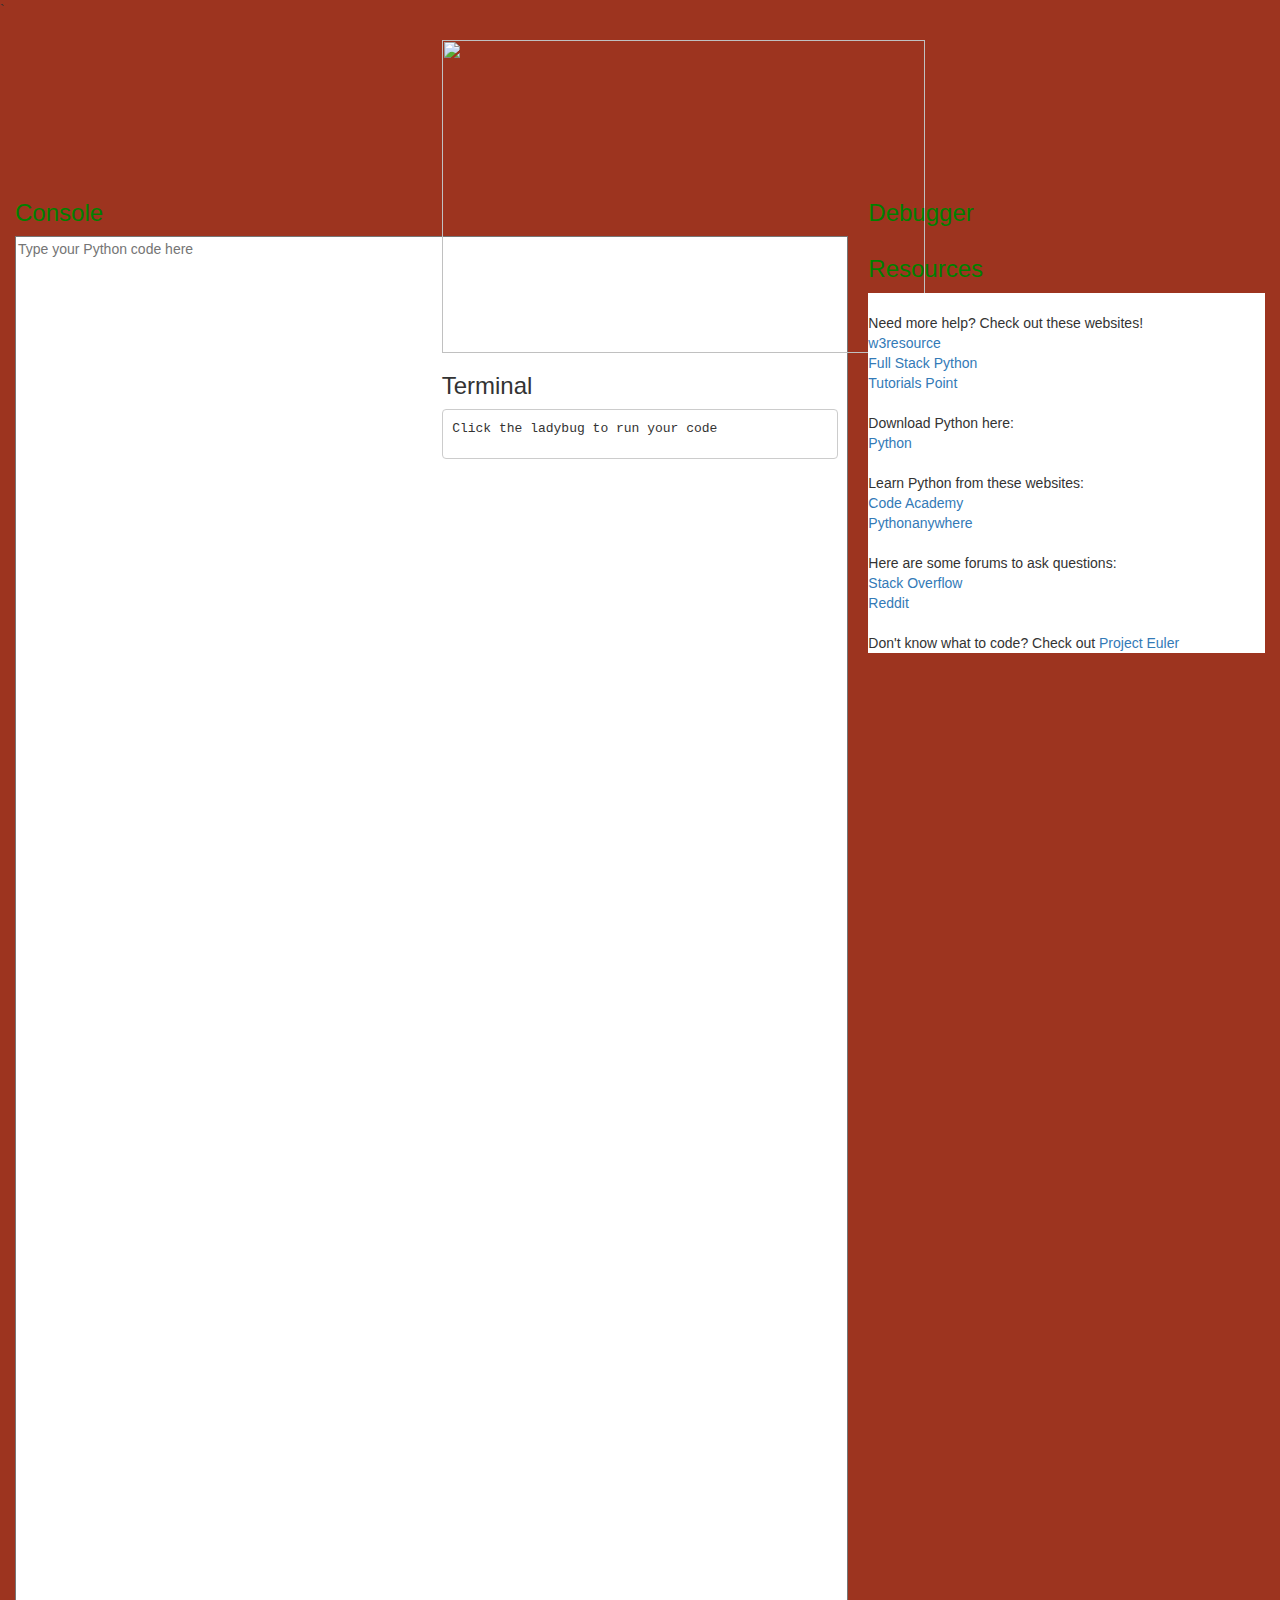
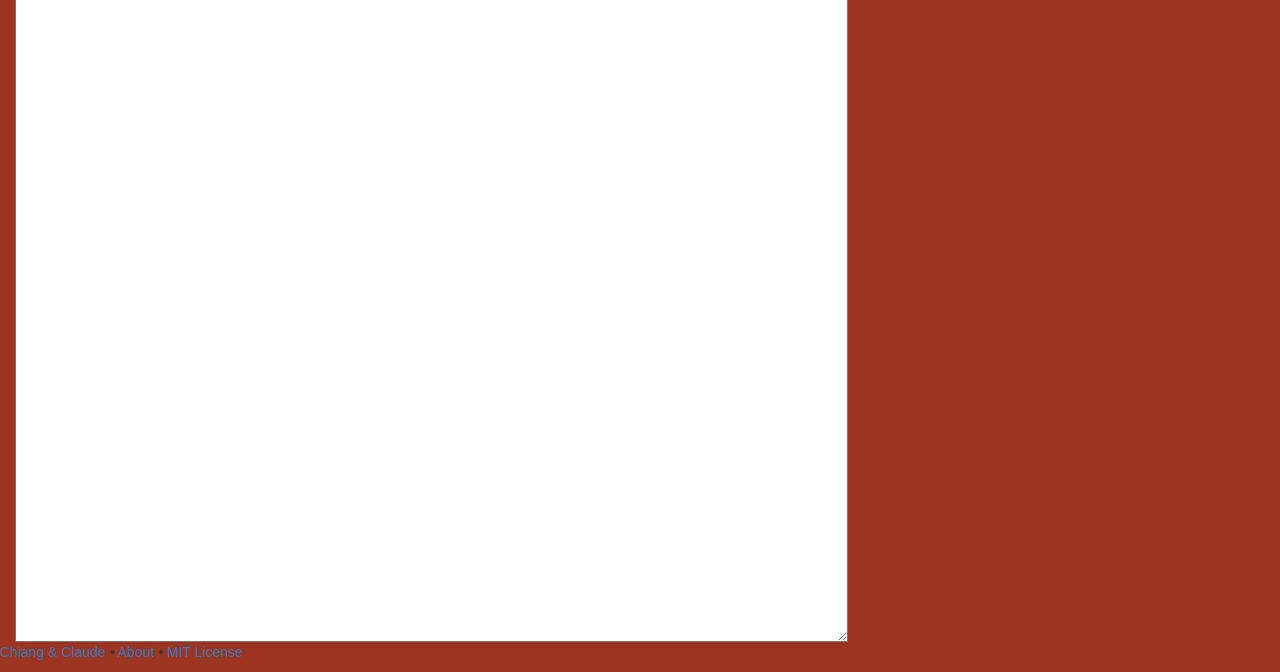
==== index.html @ 38548cdb "Rename Ladybug.html to index.html" ====
<html>
    <head>
        <link rel="stylesheet" type="text/css" href="Ladybug.css">
        <script src="http://ajax.googleapis.com/ajax/libs/jquery/1.9.0/jquery.min.js" type="text/javascript"></script> 
        <script src="http://www.skulpt.org/static/skulpt.min.js" type="text/javascript"></script> 
        <script src="http://www.skulpt.org/static/skulpt-stdlib.js" type="text/javascript"></script>
        <script src="Windowconditionals.js" type="text/javascript"></script> 
        <meta charset="utf-8">
        <meta name="viewport" content="width=device-width, initial-scale=1">
        <link rel="stylesheet" href="http://maxcdn.bootstrapcdn.com/bootstrap/3.3.7/css/bootstrap.min.css">
        <script src="https://ajax.googleapis.com/ajax/libs/jquery/1.12.4/jquery.min.js"></script>
        <script src="http://maxcdn.bootstrapcdn.com/bootstrap/3.3.7/js/bootstrap.min.js"></script>
        <script src="jquery-linedtextarea.js"></script>
        <script src="debugger.js"></script>
        <link href="jquery-linedtextarea.css" type="text/css" rel="stylesheet" />
        <title>LADYBUGGER</title>
        <link rel="shortcut icon" type="image/x-icon" href="ourlogo.png" />`

    </head>
    <body style="background-color:#9D341F;">
        
        
        
        <div class="container-fluid">
            <div class="row">
                <div class="col-md-4">
                    <br><br><br><br><br><br><br><br>
                    <font color="green"><h3>Console</h3></font>
                   
                    <script>
                        $(function() {
                            $(".lined").linedtextarea(
                                {selectedLine: 1}
                            );
                        });
                        
                    </script>
                    <textarea placeholder="Type your Python code here" onchange="checker()" class="lined" id="yourcode" cols="100%" rows="100%" style="background-color:white;"></textarea> 
                 
                </div>
                <div class="col-md-4">
                <h1><img id="logo" src="ladybugger logo.png" style="width:483px;height:313px;" usemap="#planetmap" ><map name="planetmap">
                <area id="button" type="button" name="Run" onclick= "runit()" shape="circle" coords="190,216,60"></h1>
                <div id="container">
                    <div id="logo"></div>
                    <div id="myimage"></div>
                </div>
                    <!--<form>
                    <br><br><br><p><input id="button" type="button" name="Run" onclick= "runit()" ></p>
                    </form>
                    !-->
                    <font ><h3>Terminal</h3></font>
                    <pre id="output" style="background-color:white;"><p id="string">Click the ladybug to run your code</p></pre>
                </div>
               
                <div class="col-md-4">
                    <br><br><br><br><br><br><br><br>
                    <font color="green"><h3>Debugger</h3></font>
                    <div id="columnright" style="background-color:white;"></div>
                </div>
                <div  class="col-md-4">
                    <font color="green"><h3>Resources</h3></font><div id="resources" style="background-color:white;"><br>Need more help? Check out these websites!<br><a href="http://www.w3resource.com/python/python-tutorial.php" target="_blank">w3resource</a> <br> <a href="http://www.fullstackpython.com/table-of-contents.html" target="_blank"> Full Stack Python </a> <br> <a href="http://www.tutorialspoint.com/python/" target="_blank"> Tutorials Point </a> <br>
                    <br> Download Python here: <br><a href="http://www.python.org" target="_blank">Python</a><br>
                    <br> Learn Python from these websites: <br> <a href="https://www.codecademy.com/learn/python" target="blank">Code Academy</a><br><a href="https://www.pythonanywhere.com" target="_blank">Pythonanywhere</a><br>
                    <br> Here are some forums to ask questions: <br> <a href="http://stackoverflow.com/" target="_blank">Stack Overflow</a><br> <a href="https://www.reddit.com/r/learnpython" target="_blank"> Reddit</a> <br>
                    <br> Don't know what to code? Check out <a href="http://www.projecteuler.net" target="_blank"> Project Euler</a> <br>
                    
                    </div>  
                </div>
                <div id="mycanvas"></div>
       </div>
        </div>
        <footer>
  <p> <a href="aboutus.html">Chiang & Claude </a>&bull; <a href="about.html">About </a> &bull;<a href="license.html"> MIT License</a> </p>
</footer>

    </body>
</html>
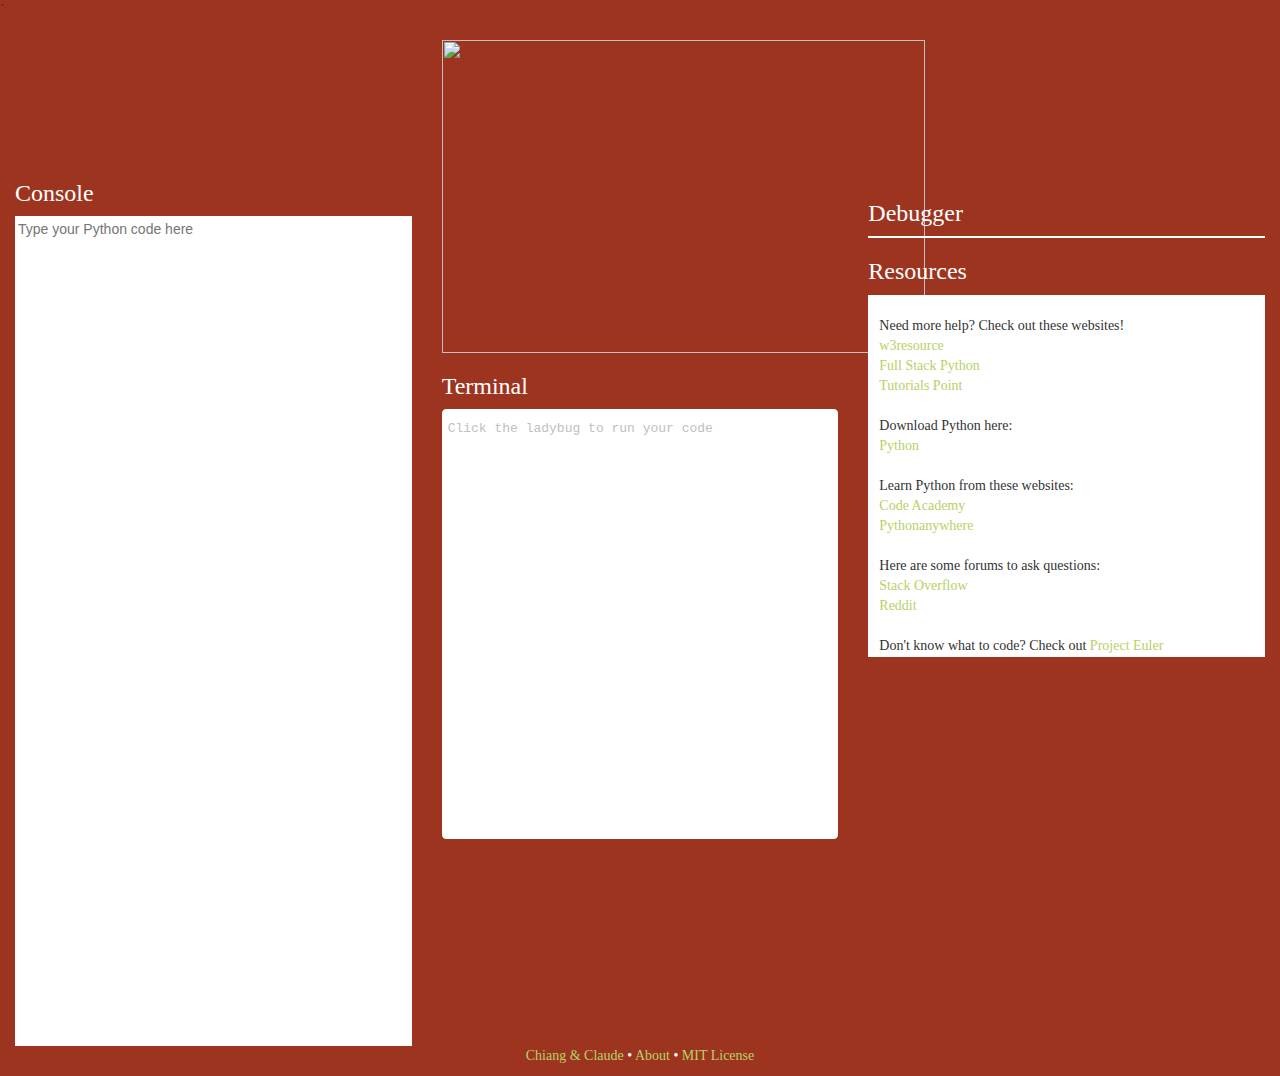
==== commit d6f228aa: "Update index.html" ====
--- a/index.html
+++ b/index.html
@@ -24,7 +24,7 @@
         <div class="container-fluid">
             <div class="row">
                 <div class="col-md-4">
-                    <br><br><br><br><br><br><br><br>
+                    <br><br><br><br><br><br><br>
                     <font color="green"><h3>Console</h3></font>
                    
                     <script>
--- a/Ladybug.css
+++ b/Ladybug.css
@@ -0,0 +1,69 @@
+h1{
+
+   text-align: center;
+}
+textarea{
+    resize:none;
+    width: 100%;
+    min-height: 600px;
+    max-height:830px;
+    border:1px solid white;
+    outline:none;
+}
+# id{
+text-align:center;
+}
+
+
+#output{
+    padding-left: 5px;
+    border: 1px solid white; 
+    width:100%;
+    min-height: 430px;
+    max-height:660px;
+}
+#string {
+color:silver;
+text-align: left;
+}
+#columnright{
+    border: 1px solid white; 
+    padding-left: 1px;
+    padding-right: 2px ;
+    font-family:'century gothic';
+
+}
+#resources{
+    border:1px solid white;
+    padding-left: 10px;
+    font-family:'century gothic';
+    min-height: 275px;
+   max-height:390px;
+}
+#debugger {
+   min-height: 275px;
+   max-height:390px;
+}
+@media (min-width: 1500px) {
+    .container-fluid{
+    max-width:1800px;
+    }
+}
+font{
+color: white;
+font-family: 'century gothic';
+}
+footer{
+font-family:'century gothic';
+color: white;
+text-align: center;
+}
+/* unvisited link */
+a:link {
+    color: #B8D166;
+}
+
+/* visited link */
+a:visited {
+    color: #93A658;
+}
